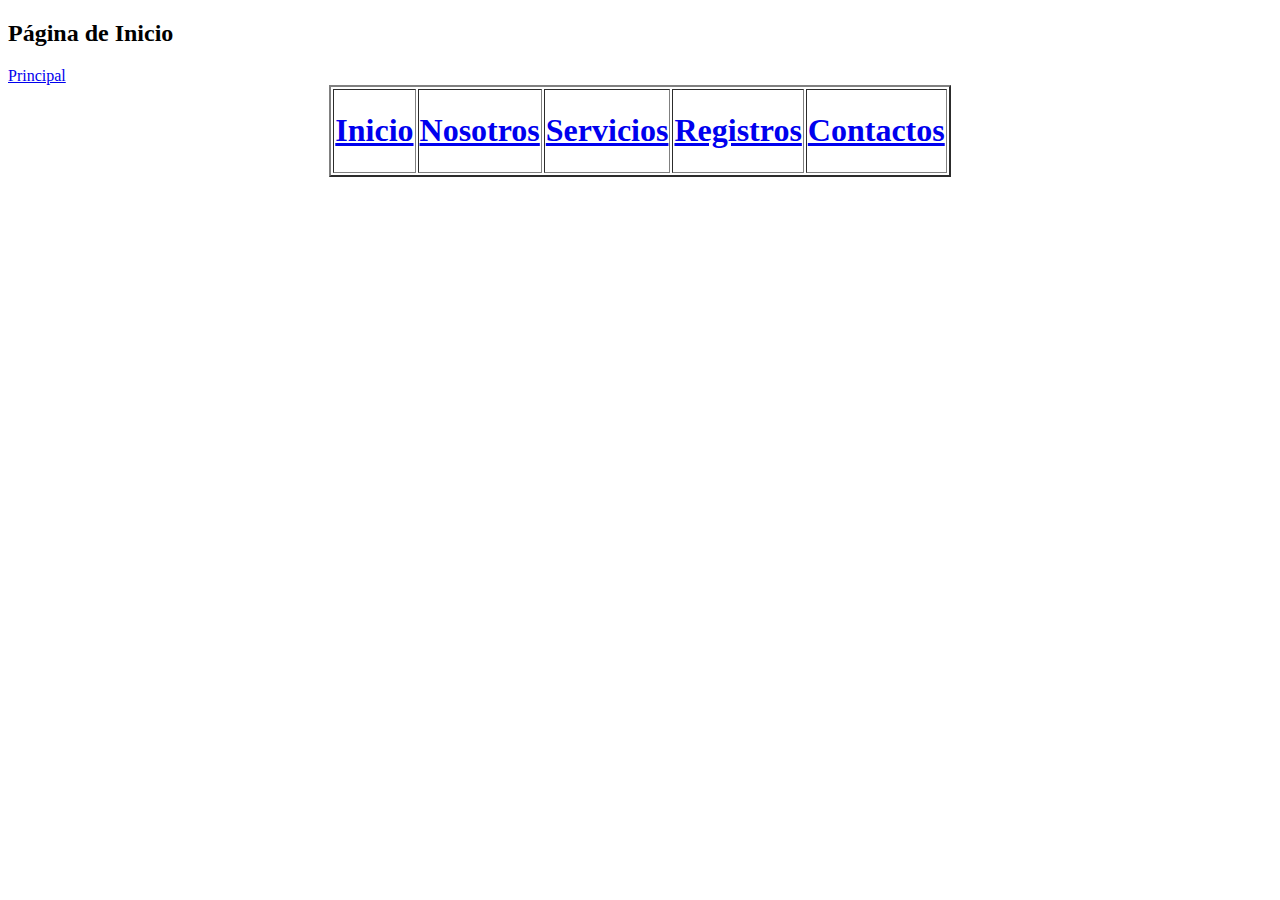
==== Inicio.html @ 3e6f9634 "en la pagina de contactos hicimos modificaciones que el cliente a ultima hora queria que hicieramos " ====
<!DOCTYPE html>
<html lang="en">
<head>
    <meta charset="UTF-8">
    <meta name="viewport" content="width=device-width, initial-scale=1.0">
    <title>Inicio</title>
</head>
<body>
    
    <h2>Página de Inicio</h2>
    <a href="index.html"> Principal</a>
 
    <center>
        <table border="2">
            <tr>
                <th><h1><a href="Inicio.html">Inicio</a></h1></th>
                <th><h1><a href="nosotros.html">Nosotros</a></h1></th>
                <th><h1><a href="servicios.html">Servicios</a></h1></th>
                <th><h1><a href="registros.html">Registros</a></h1></th>
                <th><h1><a href="contactos.html">Contactos</a></h1></th>
            </tr>
        </table>
        </center>
        
        

</body>
</html>
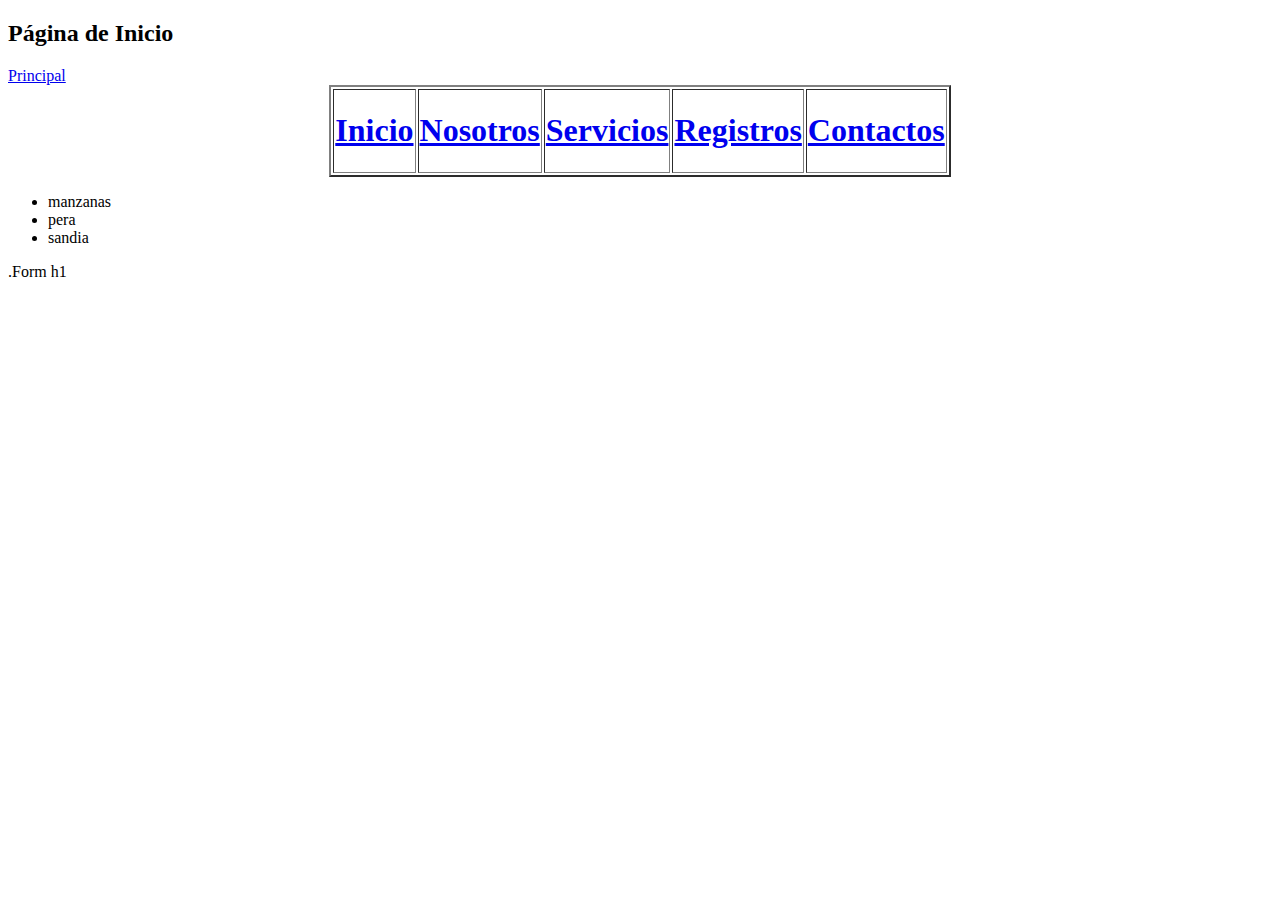
==== commit 9c872e36: "restauracion del codigo por un codigo que elimine  por error" ====
--- a/Inicio.html
+++ b/Inicio.html
@@ -21,8 +21,15 @@
             </tr>
         </table>
         </center>
+
+        <ul>
+<li>manzanas</li>
+<li>pera</li>
+<li>sandia</li>
+
+        </ul>
         
-        
+</body>
 
-</body>
-</html>+
+.Form h1